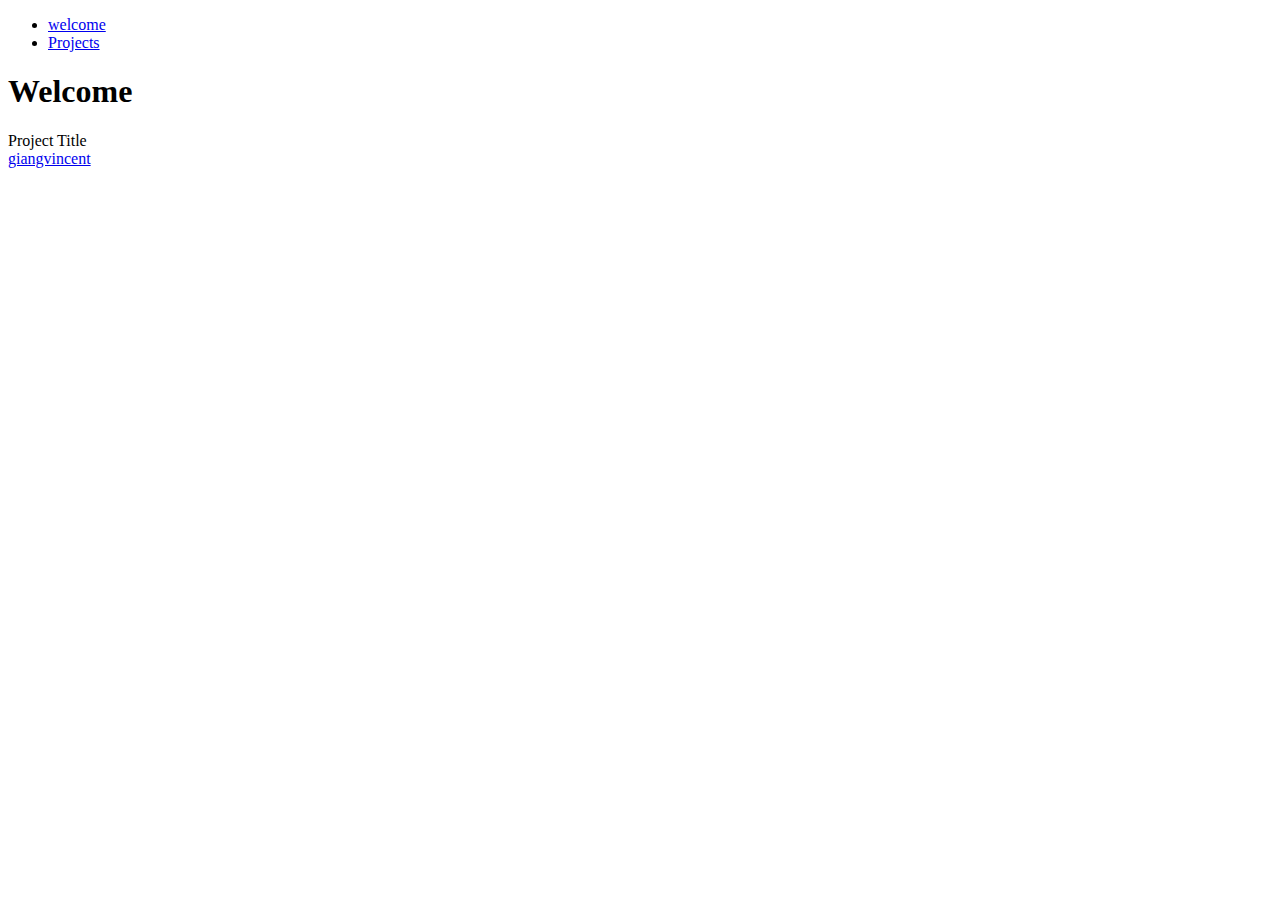
==== Portfolio/index.html @ 9a2cea35 "Portfolio: add folder" ====
<!DOCTYPE html>
<html lang="en">
<head>
    <meta charset="UTF-8">
    <meta http-equiv="X-UA-Compatible" content="IE=edge">
    <meta name="viewport" content="width=device-width, initial-scale=1.0">
    <title>Document</title>

    <link rel="stylesheet" href="styles.css">
</head>
<body>
    <nav id="navbar">
        <ul>
            <li>
                <a href="#welcome-section">welcome</a>
            </li>
            <li>
                <a href="#projects">Projects</a>
            </li>
        </ul>
    </nav>
    <section id="welcome-section">
        <h1>Welcome</h1>
    </section>

    <section id="projects">
        <div class="project-title">
            <div class="title">Project Title</div>
            <div>
                <a id="profile-link" href="https://github.com/giangvincent" target="_blank">giangvincent</a>
            </div>
        </div>
    </section>
</body>
</html>
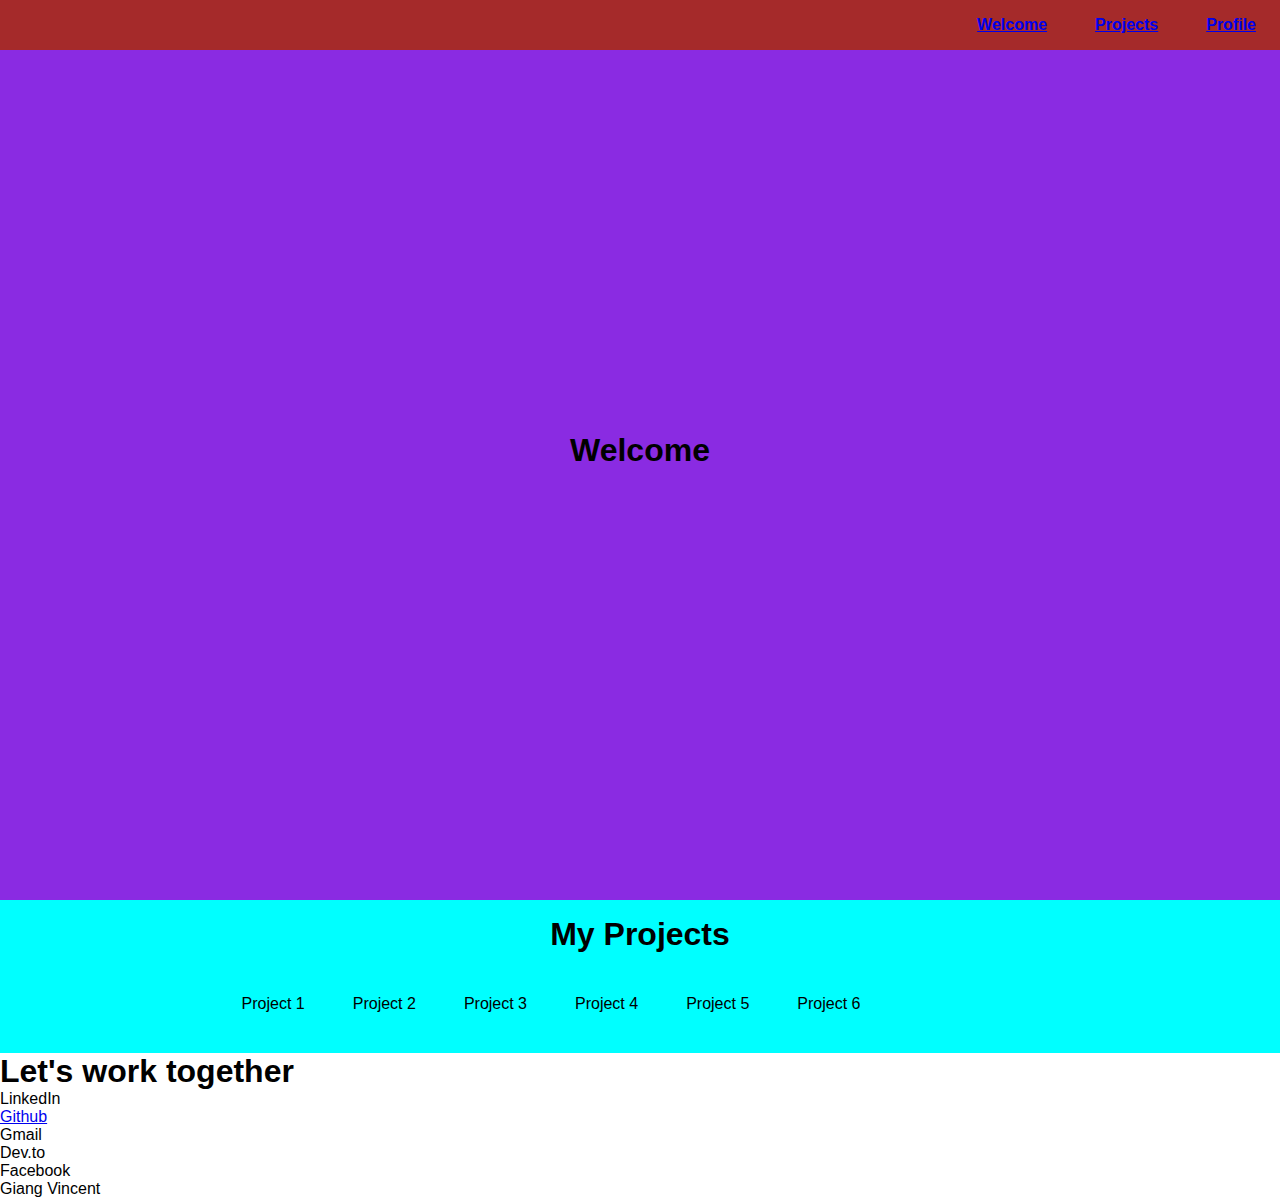
==== commit 32de5b3b: "feat: complete portfolio project" ====
--- a/Portfolio/index.html
+++ b/Portfolio/index.html
@@ -1,35 +1,103 @@
 <!DOCTYPE html>
 <html lang="en">
 <head>
-    <meta charset="UTF-8">
-    <meta http-equiv="X-UA-Compatible" content="IE=edge">
-    <meta name="viewport" content="width=device-width, initial-scale=1.0">
+    <meta charset="UTF-8"/>
+    <meta content="IE=edge" http-equiv="X-UA-Compatible"/>
+    <meta content="width=device-width, initial-scale=1.0" name="viewport"/>
     <title>Document</title>
 
-    <link rel="stylesheet" href="styles.css">
+    <link href="styles.css" rel="stylesheet"/>
 </head>
 <body>
-    <nav id="navbar">
-        <ul>
-            <li>
-                <a href="#welcome-section">welcome</a>
-            </li>
-            <li>
-                <a href="#projects">Projects</a>
-            </li>
-        </ul>
-    </nav>
+<nav id="navbar">
+    <ul>
+        <li>
+            <a href="#welcome-section">Welcome</a>
+        </li>
+        <li>
+            <a href="#projects">Projects</a>
+        </li>
+        <li>
+            <a href="#profile">Profile</a>
+        </li>
+    </ul>
+</nav>
+
+<main>
     <section id="welcome-section">
         <h1>Welcome</h1>
     </section>
 
     <section id="projects">
-        <div class="project-title">
-            <div class="title">Project Title</div>
-            <div>
-                <a id="profile-link" href="https://github.com/giangvincent" target="_blank">giangvincent</a>
+        <h1>My Projects</h1>
+        <div class="projects-container">
+            <div class="project-tile">
+                <div class="project-img">
+                    <img alt="" src="https://picsum.photos/200"/>
+                </div>
+                <a class="title">Project 1</a>
+            </div>
+
+            <div class="project-tile">
+                <div class="project-img">
+                    <img alt="" src="https://picsum.photos/200"/>
+                </div>
+                <a class="title">Project 2</a>
+            </div>
+
+            <div class="project-tile">
+                <div class="project-img">
+                    <img alt="" src="https://picsum.photos/200"/>
+                </div>
+                <a class="title">Project 3</a>
+            </div>
+
+            <div class="project-tile">
+                <div class="project-img">
+                    <img alt="" src="https://picsum.photos/200"/>
+                </div>
+                <a class="title">Project 4</a>
+            </div>
+
+            <div class="project-tile">
+                <div class="project-img">
+                    <img alt="" src="https://picsum.photos/200"/>
+                </div>
+                <a class="title">Project 5</a>
+            </div>
+
+            <div class="project-tile">
+                <div class="project-img">
+                    <img alt="" src="https://picsum.photos/200"/>
+                </div>
+                <a class="title">Project 6</a>
             </div>
         </div>
     </section>
+
+    <section id="profile">
+        <h1>Let's work together</h1>
+        <div>
+            <ul>
+                <li>LinkedIn</li>
+                <li>
+                    <a
+                            href="https://github.com/giangvincent"
+                            id="profile-link"
+                            target="_blank"
+                    >Github</a
+                    >
+                </li>
+                <li>Gmail</li>
+                <li>Dev.to</li>
+                <li>Facebook</li>
+            </ul>
+        </div>
+    </section>
+</main>
+
+<footer>
+    Giang Vincent
+</footer>
 </body>
-</html>+</html>
--- a/Portfolio/styles.css
+++ b/Portfolio/styles.css
@@ -0,0 +1,62 @@
+* {
+    padding: 0;
+    margin: 0;
+    line-height: normal;
+    font-family: 'Source Sans Pro', sans-serif;
+}
+
+#navbar {
+    position: fixed;
+    width: 100%;
+    background-color: brown;
+}
+
+#navbar > ul {
+    display: flex;
+    width: 100%;
+    flex-direction: row;
+    justify-content: flex-end;
+    list-style: none;
+}
+
+#navbar > ul > li {
+    margin: 1em 1.5em;
+    font-size: 16px;
+    font-weight: bold;
+    font-style: normal;
+}
+
+#welcome-section {
+    display: flex;
+    height: 100vh;
+    justify-content: center;
+    align-items: center;
+    background-color: blueviolet;
+}
+
+#projects {
+    display: flex;
+    align-items: center;
+    justify-content: center;
+    background-color: aqua;
+    padding: 1em 2em;
+    flex-direction: column;
+}
+
+.projects-container {
+    display: flex;
+    flex-direction: row;
+    justify-content: flex-start;
+    flex-wrap: wrap;
+    width: 66vw;
+}
+
+.project-tile {
+    margin: 1.5em 1.5em;
+}
+
+@media screen and (max-width: 992px) {
+    .projects-container {
+        width: 100vw;
+    }
+  }